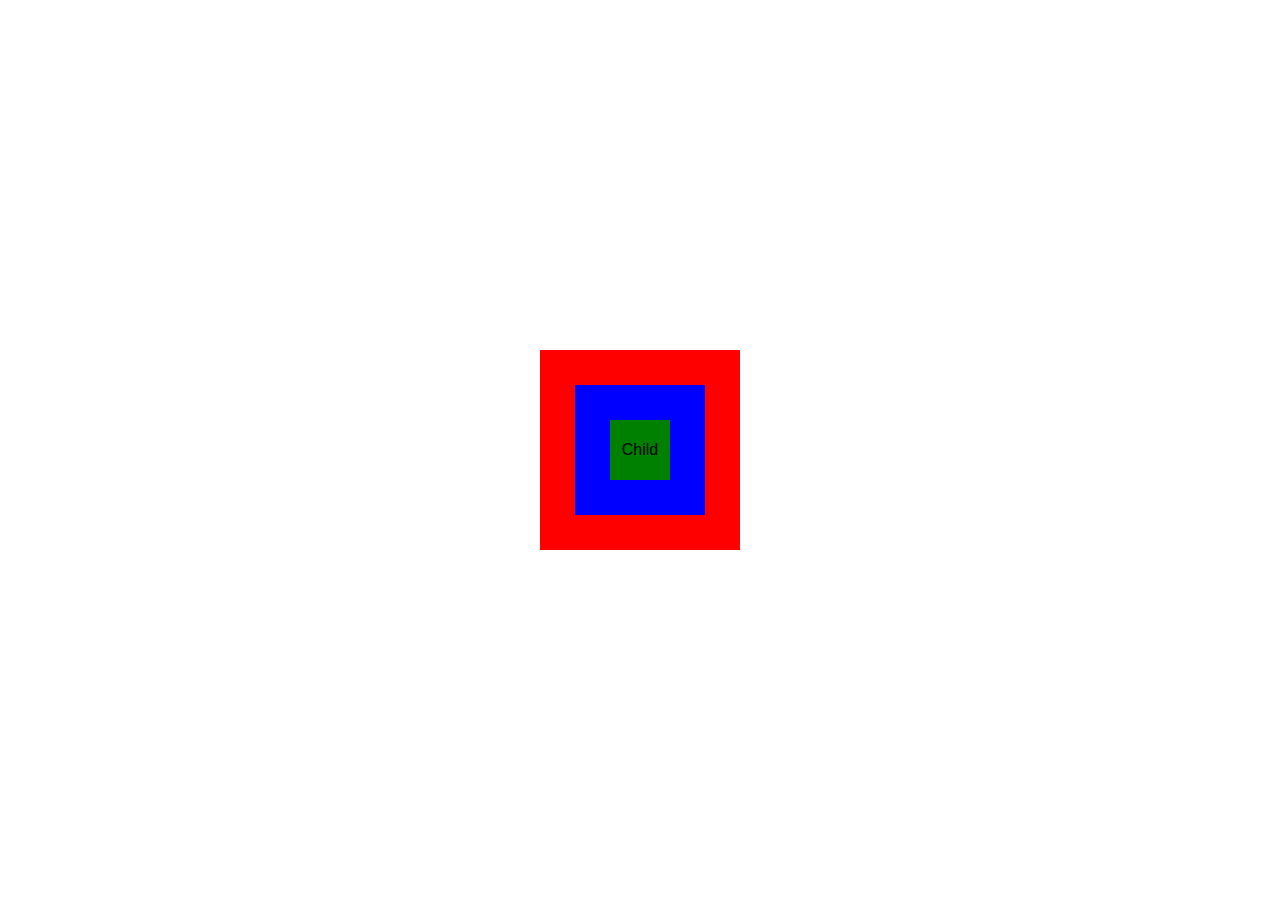
==== event-listener-example/index.html @ 45200f0d "Add another example to learn more about event listeners" ====
<!DOCTYPE html>
<html lang="en">
<head>
  <meta charset="UTF-8">
  <meta http-equiv="X-UA-Compatible" content="IE=edge">
  <meta name="viewport" content="width=device-width, initial-scale=1.0">
  <link rel="stylesheet" href="styles.css">
  <title>Event Listeners</title>
</head>
<body>
  <div class="grandparent">
    <div class="parent">
      <div class="child">Child</div>
    </div>
  </div>
  <script src="app.js"></script>
</body>
</html>
---- event-listener-example/styles.css ----
body {
  font-family: Arial, Helvetica, sans-serif;
  margin: 0;
  min-height: 100vh;;
}

body, div {
  display: flex;
  justify-content: center;
  align-items: center;
}

.grandparent {
  width: 200px;
  height: 200px;
  background-color: red;
}

.parent {
  width: 130px;
  height: 130px;
  background-color: blue;
}

.child {
  width: 60px;
  height: 60px;
  background-color: green;
}
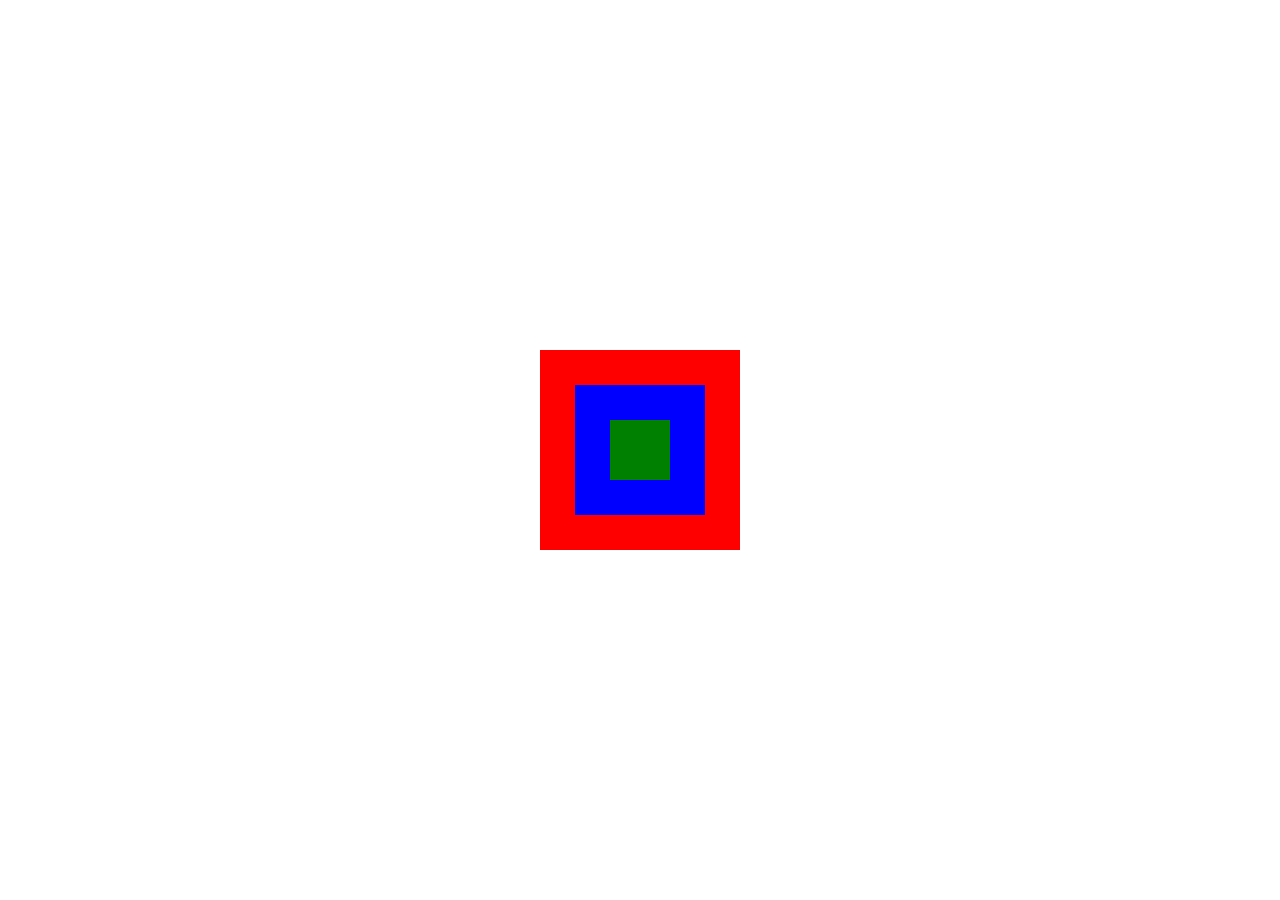
==== commit 1f8cbf35: "Add some examples of capture true and stop propagation" ====
--- a/event-listener-example/index.html
+++ b/event-listener-example/index.html
@@ -10,7 +10,7 @@
 <body>
   <div class="grandparent">
     <div class="parent">
-      <div class="child">Child</div>
+      <div class="child"></div>
     </div>
   </div>
   <script src="app.js"></script>
